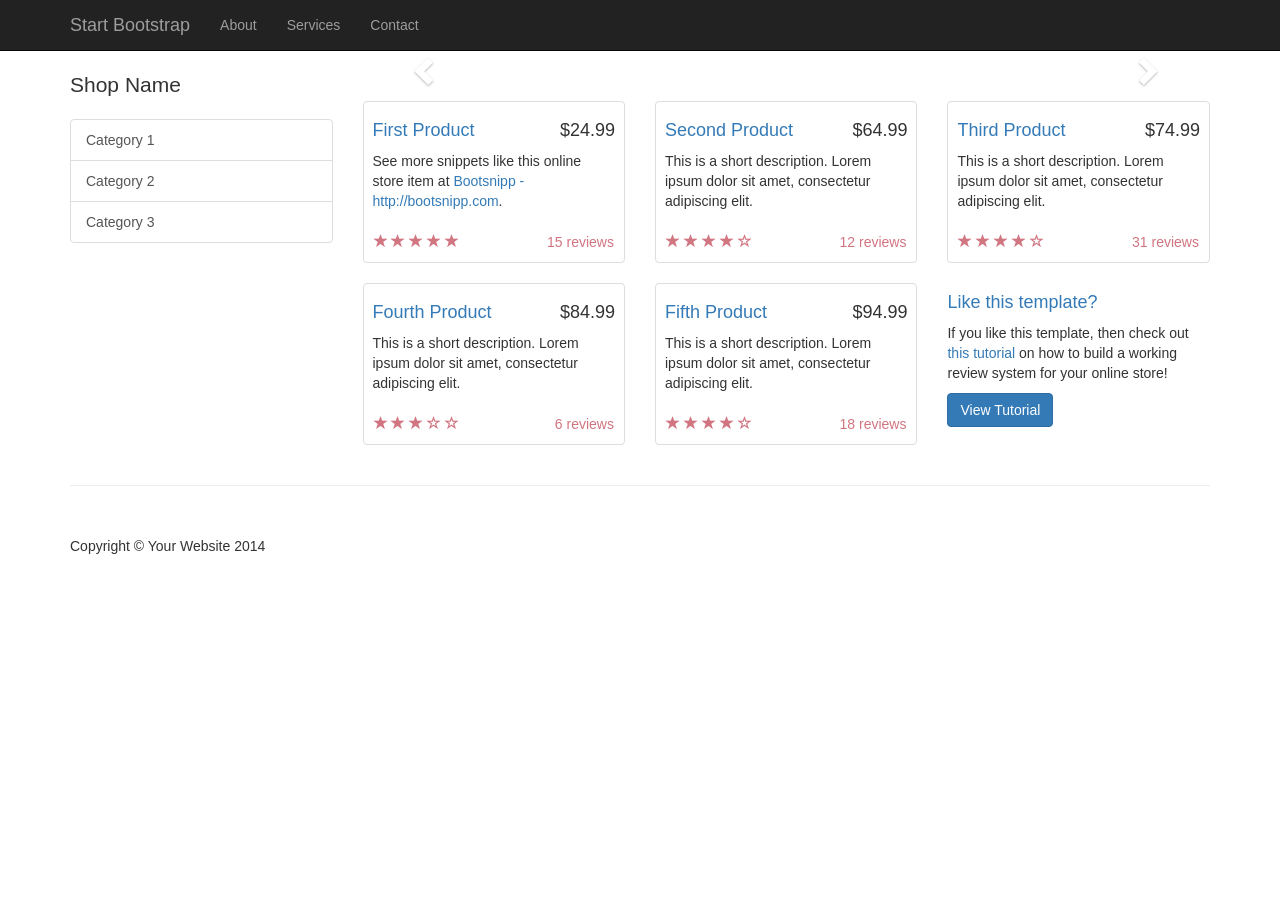
==== WebContent/index.html @ b59e2484 "Template added" ====
<!DOCTYPE html>
<html lang="en">

<head>

    <meta charset="utf-8">
    <meta http-equiv="X-UA-Compatible" content="IE=edge">
    <meta name="viewport" content="width=device-width, initial-scale=1">
    <meta name="description" content="">
    <meta name="author" content="">

    <title>Shop Homepage - Start Bootstrap Template</title>

    <!-- Bootstrap Core CSS -->
    <link href="css/bootstrap.min.css" rel="stylesheet">

    <!-- Custom CSS -->
    <link href="css/shop-homepage.css" rel="stylesheet">

    <!-- HTML5 Shim and Respond.js IE8 support of HTML5 elements and media queries -->
    <!-- WARNING: Respond.js doesn't work if you view the page via file:// -->
    <!--[if lt IE 9]>
        <script src="https://oss.maxcdn.com/libs/html5shiv/3.7.0/html5shiv.js"></script>
        <script src="https://oss.maxcdn.com/libs/respond.js/1.4.2/respond.min.js"></script>
    <![endif]-->

</head>

<body>

    <!-- Navigation -->
    <nav class="navbar navbar-inverse navbar-fixed-top" role="navigation">
        <div class="container">
            <!-- Brand and toggle get grouped for better mobile display -->
            <div class="navbar-header">
                <button type="button" class="navbar-toggle" data-toggle="collapse" data-target="#bs-example-navbar-collapse-1">
                    <span class="sr-only">Toggle navigation</span>
                    <span class="icon-bar"></span>
                    <span class="icon-bar"></span>
                    <span class="icon-bar"></span>
                </button>
                <a class="navbar-brand" href="#">Start Bootstrap</a>
            </div>
            <!-- Collect the nav links, forms, and other content for toggling -->
            <div class="collapse navbar-collapse" id="bs-example-navbar-collapse-1">
                <ul class="nav navbar-nav">
                    <li>
                        <a href="#">About</a>
                    </li>
                    <li>
                        <a href="#">Services</a>
                    </li>
                    <li>
                        <a href="#">Contact</a>
                    </li>
                </ul>
            </div>
            <!-- /.navbar-collapse -->
        </div>
        <!-- /.container -->
    </nav>

    <!-- Page Content -->
    <div class="container">

        <div class="row">

            <div class="col-md-3">
                <p class="lead">Shop Name</p>
                <div class="list-group">
                    <a href="#" class="list-group-item">Category 1</a>
                    <a href="#" class="list-group-item">Category 2</a>
                    <a href="#" class="list-group-item">Category 3</a>
                </div>
            </div>

            <div class="col-md-9">

                <div class="row carousel-holder">

                    <div class="col-md-12">
                        <div id="carousel-example-generic" class="carousel slide" data-ride="carousel">
                            <ol class="carousel-indicators">
                                <li data-target="#carousel-example-generic" data-slide-to="0" class="active"></li>
                                <li data-target="#carousel-example-generic" data-slide-to="1"></li>
                                <li data-target="#carousel-example-generic" data-slide-to="2"></li>
                            </ol>
                            <div class="carousel-inner">
                                <div class="item active">
                                    <img class="slide-image" src="http://placehold.it/800x300" alt="">
                                </div>
                                <div class="item">
                                    <img class="slide-image" src="http://placehold.it/800x300" alt="">
                                </div>
                                <div class="item">
                                    <img class="slide-image" src="http://placehold.it/800x300" alt="">
                                </div>
                            </div>
                            <a class="left carousel-control" href="#carousel-example-generic" data-slide="prev">
                                <span class="glyphicon glyphicon-chevron-left"></span>
                            </a>
                            <a class="right carousel-control" href="#carousel-example-generic" data-slide="next">
                                <span class="glyphicon glyphicon-chevron-right"></span>
                            </a>
                        </div>
                    </div>

                </div>

                <div class="row">

                    <div class="col-sm-4 col-lg-4 col-md-4">
                        <div class="thumbnail">
                            <img src="http://placehold.it/320x150" alt="">
                            <div class="caption">
                                <h4 class="pull-right">$24.99</h4>
                                <h4><a href="#">First Product</a>
                                </h4>
                                <p>See more snippets like this online store item at <a target="_blank" href="http://www.bootsnipp.com">Bootsnipp - http://bootsnipp.com</a>.</p>
                            </div>
                            <div class="ratings">
                                <p class="pull-right">15 reviews</p>
                                <p>
                                    <span class="glyphicon glyphicon-star"></span>
                                    <span class="glyphicon glyphicon-star"></span>
                                    <span class="glyphicon glyphicon-star"></span>
                                    <span class="glyphicon glyphicon-star"></span>
                                    <span class="glyphicon glyphicon-star"></span>
                                </p>
                            </div>
                        </div>
                    </div>

                    <div class="col-sm-4 col-lg-4 col-md-4">
                        <div class="thumbnail">
                            <img src="http://placehold.it/320x150" alt="">
                            <div class="caption">
                                <h4 class="pull-right">$64.99</h4>
                                <h4><a href="#">Second Product</a>
                                </h4>
                                <p>This is a short description. Lorem ipsum dolor sit amet, consectetur adipiscing elit.</p>
                            </div>
                            <div class="ratings">
                                <p class="pull-right">12 reviews</p>
                                <p>
                                    <span class="glyphicon glyphicon-star"></span>
                                    <span class="glyphicon glyphicon-star"></span>
                                    <span class="glyphicon glyphicon-star"></span>
                                    <span class="glyphicon glyphicon-star"></span>
                                    <span class="glyphicon glyphicon-star-empty"></span>
                                </p>
                            </div>
                        </div>
                    </div>

                    <div class="col-sm-4 col-lg-4 col-md-4">
                        <div class="thumbnail">
                            <img src="http://placehold.it/320x150" alt="">
                            <div class="caption">
                                <h4 class="pull-right">$74.99</h4>
                                <h4><a href="#">Third Product</a>
                                </h4>
                                <p>This is a short description. Lorem ipsum dolor sit amet, consectetur adipiscing elit.</p>
                            </div>
                            <div class="ratings">
                                <p class="pull-right">31 reviews</p>
                                <p>
                                    <span class="glyphicon glyphicon-star"></span>
                                    <span class="glyphicon glyphicon-star"></span>
                                    <span class="glyphicon glyphicon-star"></span>
                                    <span class="glyphicon glyphicon-star"></span>
                                    <span class="glyphicon glyphicon-star-empty"></span>
                                </p>
                            </div>
                        </div>
                    </div>

                    <div class="col-sm-4 col-lg-4 col-md-4">
                        <div class="thumbnail">
                            <img src="http://placehold.it/320x150" alt="">
                            <div class="caption">
                                <h4 class="pull-right">$84.99</h4>
                                <h4><a href="#">Fourth Product</a>
                                </h4>
                                <p>This is a short description. Lorem ipsum dolor sit amet, consectetur adipiscing elit.</p>
                            </div>
                            <div class="ratings">
                                <p class="pull-right">6 reviews</p>
                                <p>
                                    <span class="glyphicon glyphicon-star"></span>
                                    <span class="glyphicon glyphicon-star"></span>
                                    <span class="glyphicon glyphicon-star"></span>
                                    <span class="glyphicon glyphicon-star-empty"></span>
                                    <span class="glyphicon glyphicon-star-empty"></span>
                                </p>
                            </div>
                        </div>
                    </div>

                    <div class="col-sm-4 col-lg-4 col-md-4">
                        <div class="thumbnail">
                            <img src="http://placehold.it/320x150" alt="">
                            <div class="caption">
                                <h4 class="pull-right">$94.99</h4>
                                <h4><a href="#">Fifth Product</a>
                                </h4>
                                <p>This is a short description. Lorem ipsum dolor sit amet, consectetur adipiscing elit.</p>
                            </div>
                            <div class="ratings">
                                <p class="pull-right">18 reviews</p>
                                <p>
                                    <span class="glyphicon glyphicon-star"></span>
                                    <span class="glyphicon glyphicon-star"></span>
                                    <span class="glyphicon glyphicon-star"></span>
                                    <span class="glyphicon glyphicon-star"></span>
                                    <span class="glyphicon glyphicon-star-empty"></span>
                                </p>
                            </div>
                        </div>
                    </div>

                    <div class="col-sm-4 col-lg-4 col-md-4">
                        <h4><a href="#">Like this template?</a>
                        </h4>
                        <p>If you like this template, then check out <a target="_blank" href="http://maxoffsky.com/code-blog/laravel-shop-tutorial-1-building-a-review-system/">this tutorial</a> on how to build a working review system for your online store!</p>
                        <a class="btn btn-primary" target="_blank" href="http://maxoffsky.com/code-blog/laravel-shop-tutorial-1-building-a-review-system/">View Tutorial</a>
                    </div>

                </div>

            </div>

        </div>

    </div>
    <!-- /.container -->

    <div class="container">

        <hr>

        <!-- Footer -->
        <footer>
            <div class="row">
                <div class="col-lg-12">
                    <p>Copyright &copy; Your Website 2014</p>
                </div>
            </div>
        </footer>

    </div>
    <!-- /.container -->

    <!-- jQuery -->
    <script src="js/jquery.js"></script>

    <!-- Bootstrap Core JavaScript -->
    <script src="js/bootstrap.min.js"></script>

</body>

</html>
---- WebContent/css/shop-homepage.css ----
/*!
 * Start Bootstrap - Shop Homepage HTML Template (http://startbootstrap.com)
 * Code licensed under the Apache License v2.0.
 * For details, see http://www.apache.org/licenses/LICENSE-2.0.
 */

body {
    padding-top: 70px; /* Required padding for .navbar-fixed-top. Remove if using .navbar-static-top. Change if height of navigation changes. */
}

.slide-image {
    width: 100%;
}

.carousel-holder {
    margin-bottom: 30px;
}

.carousel-control,
.item {
    border-radius: 4px;
}

.caption {
    height: 130px;
    overflow: hidden;
}

.caption h4 {
    white-space: nowrap;
}

.thumbnail img {
    width: 100%;
}

.ratings {
    padding-right: 10px;
    padding-left: 10px;
    color: #d17581;
}

.thumbnail {
    padding: 0;
}

.thumbnail .caption-full {
    padding: 9px;
    color: #333;
}

footer {
    margin: 50px 0;
}
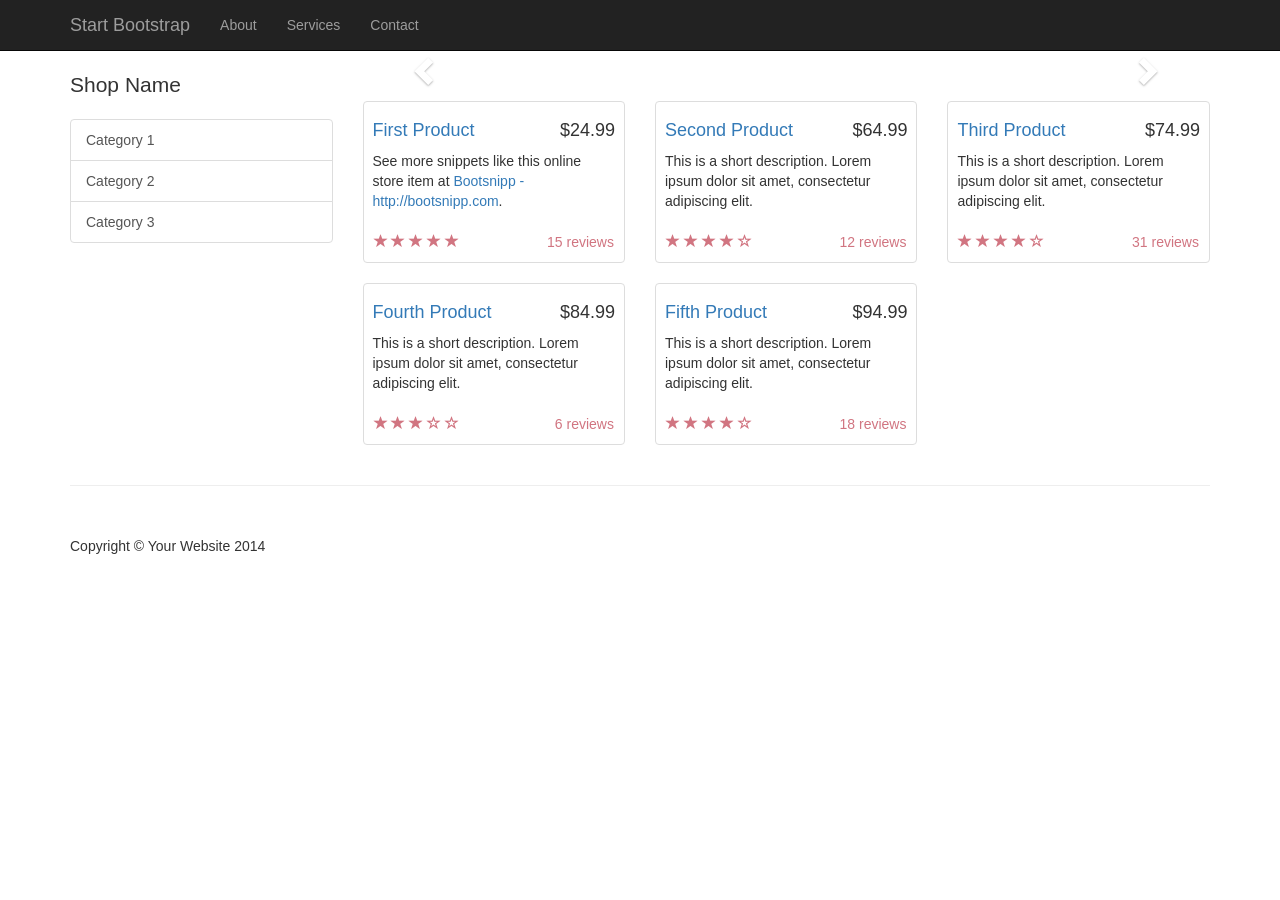
==== commit d4f5c8d1: "removed advertising" ====
--- a/WebContent/index.html
+++ b/WebContent/index.html
@@ -218,14 +218,6 @@
                             </div>
                         </div>
                     </div>
-
-                    <div class="col-sm-4 col-lg-4 col-md-4">
-                        <h4><a href="#">Like this template?</a>
-                        </h4>
-                        <p>If you like this template, then check out <a target="_blank" href="http://maxoffsky.com/code-blog/laravel-shop-tutorial-1-building-a-review-system/">this tutorial</a> on how to build a working review system for your online store!</p>
-                        <a class="btn btn-primary" target="_blank" href="http://maxoffsky.com/code-blog/laravel-shop-tutorial-1-building-a-review-system/">View Tutorial</a>
-                    </div>
-
                 </div>
 
             </div>
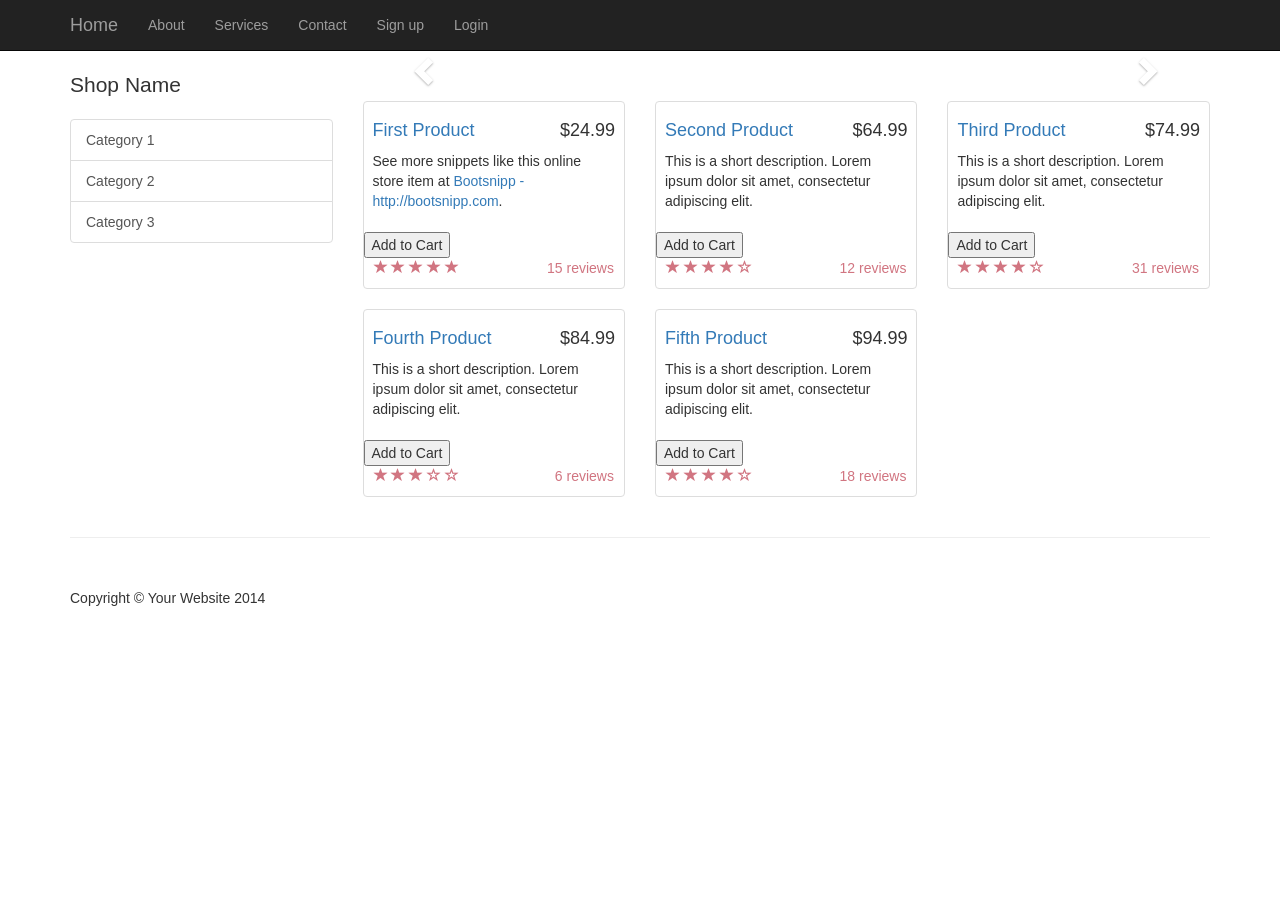
==== commit 7e963230: "login signup commit" ====
--- a/WebContent/index.html
+++ b/WebContent/index.html
@@ -9,7 +9,7 @@
     <meta name="description" content="">
     <meta name="author" content="">
 
-    <title>Shop Homepage - Start Bootstrap Template</title>
+    <title>Shop Homepage</title>
 
     <!-- Bootstrap Core CSS -->
     <link href="css/bootstrap.min.css" rel="stylesheet">
@@ -39,7 +39,7 @@
                     <span class="icon-bar"></span>
                     <span class="icon-bar"></span>
                 </button>
-                <a class="navbar-brand" href="#">Start Bootstrap</a>
+                <a class="navbar-brand" href="#">Home</a>
             </div>
             <!-- Collect the nav links, forms, and other content for toggling -->
             <div class="collapse navbar-collapse" id="bs-example-navbar-collapse-1">
@@ -52,6 +52,12 @@
                     </li>
                     <li>
                         <a href="#">Contact</a>
+                    </li >
+                      <li style="left">
+                         <a href="html/Signup.html">Sign up</a>
+                    </li>
+                     <li >
+                         <a href="html/Login.html">Login</a>
                     </li>
                 </ul>
             </div>
@@ -118,6 +124,9 @@
                                 </h4>
                                 <p>See more snippets like this online store item at <a target="_blank" href="http://www.bootsnipp.com">Bootsnipp - http://bootsnipp.com</a>.</p>
                             </div>
+                            <div class="addtoCartt">
+                              <input type="button" value="Add to Cart"/>
+                            </div>
                             <div class="ratings">
                                 <p class="pull-right">15 reviews</p>
                                 <p>
@@ -140,6 +149,9 @@
                                 </h4>
                                 <p>This is a short description. Lorem ipsum dolor sit amet, consectetur adipiscing elit.</p>
                             </div>
+                            <div class="addtoCartt">
+                              <input type="button" value="Add to Cart"/>
+                            </div>
                             <div class="ratings">
                                 <p class="pull-right">12 reviews</p>
                                 <p>
@@ -162,6 +174,9 @@
                                 </h4>
                                 <p>This is a short description. Lorem ipsum dolor sit amet, consectetur adipiscing elit.</p>
                             </div>
+                            <div class="addtoCartt">
+                              <input type="button" value="Add to Cart"/>
+                            </div>
                             <div class="ratings">
                                 <p class="pull-right">31 reviews</p>
                                 <p>
@@ -184,6 +199,9 @@
                                 </h4>
                                 <p>This is a short description. Lorem ipsum dolor sit amet, consectetur adipiscing elit.</p>
                             </div>
+                            <div class="addtoCartt">
+                              <input type="button" value="Add to Cart"/>
+                            </div>
                             <div class="ratings">
                                 <p class="pull-right">6 reviews</p>
                                 <p>
@@ -206,6 +224,9 @@
                                 </h4>
                                 <p>This is a short description. Lorem ipsum dolor sit amet, consectetur adipiscing elit.</p>
                             </div>
+                            <div class="addtoCartt">
+                              <input type="button" value="Add to Cart"/>
+                            </div>
                             <div class="ratings">
                                 <p class="pull-right">18 reviews</p>
                                 <p>
@@ -218,6 +239,9 @@
                             </div>
                         </div>
                     </div>
+
+          
+
                 </div>
 
             </div>
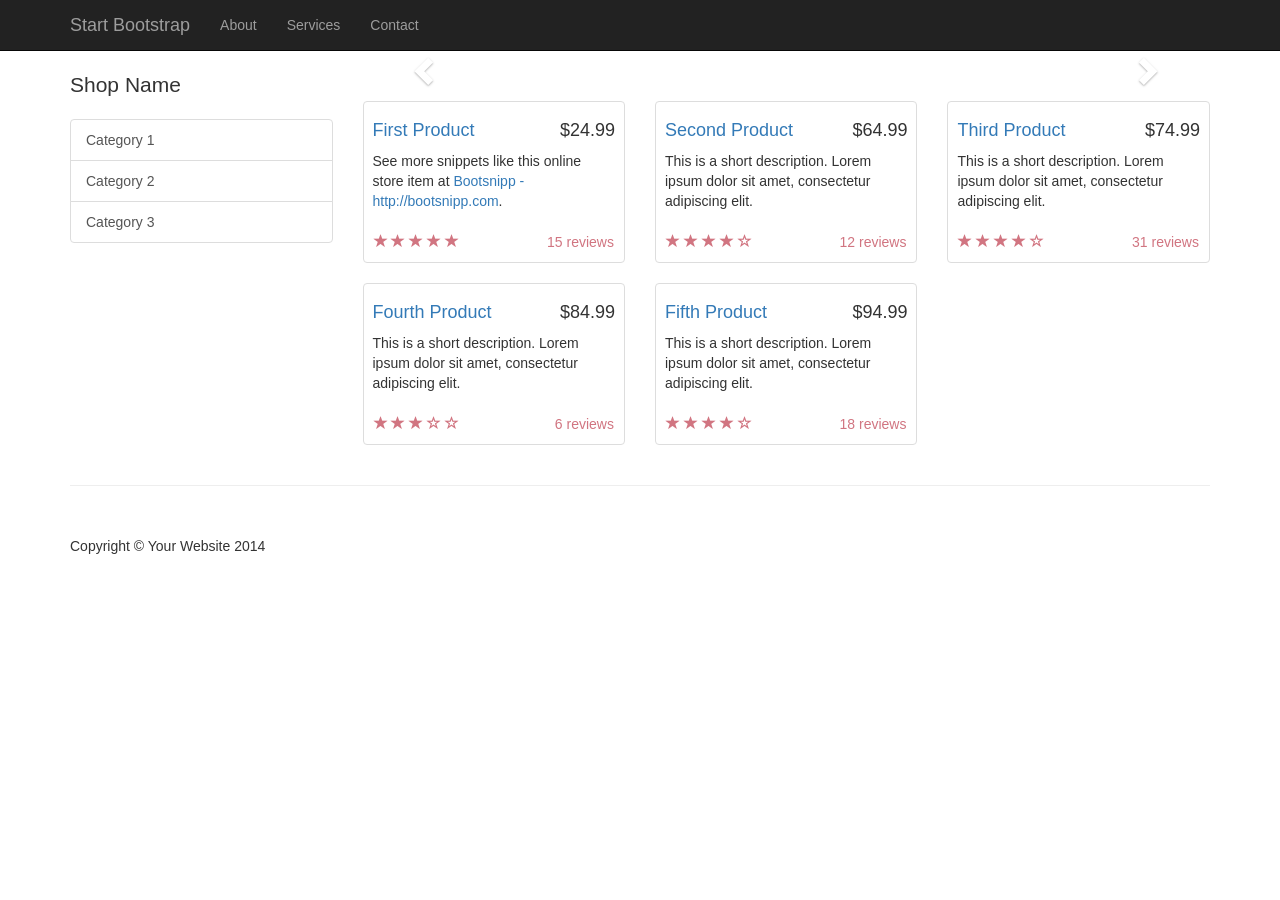
==== commit 917f6e78: "Merge branch 'master' of https://github.com/RainCheck3/Balloon" ====
--- a/WebContent/index.html
+++ b/WebContent/index.html
@@ -9,7 +9,7 @@
     <meta name="description" content="">
     <meta name="author" content="">
 
-    <title>Shop Homepage</title>
+    <title>Shop Homepage - Start Bootstrap Template</title>
 
     <!-- Bootstrap Core CSS -->
     <link href="css/bootstrap.min.css" rel="stylesheet">
@@ -39,7 +39,7 @@
                     <span class="icon-bar"></span>
                     <span class="icon-bar"></span>
                 </button>
-                <a class="navbar-brand" href="#">Home</a>
+                <a class="navbar-brand" href="#">Start Bootstrap</a>
             </div>
             <!-- Collect the nav links, forms, and other content for toggling -->
             <div class="collapse navbar-collapse" id="bs-example-navbar-collapse-1">
@@ -52,12 +52,6 @@
                     </li>
                     <li>
                         <a href="#">Contact</a>
-                    </li >
-                      <li style="left">
-                         <a href="html/Signup.html">Sign up</a>
-                    </li>
-                     <li >
-                         <a href="html/Login.html">Login</a>
                     </li>
                 </ul>
             </div>
@@ -124,9 +118,6 @@
                                 </h4>
                                 <p>See more snippets like this online store item at <a target="_blank" href="http://www.bootsnipp.com">Bootsnipp - http://bootsnipp.com</a>.</p>
                             </div>
-                            <div class="addtoCartt">
-                              <input type="button" value="Add to Cart"/>
-                            </div>
                             <div class="ratings">
                                 <p class="pull-right">15 reviews</p>
                                 <p>
@@ -149,9 +140,6 @@
                                 </h4>
                                 <p>This is a short description. Lorem ipsum dolor sit amet, consectetur adipiscing elit.</p>
                             </div>
-                            <div class="addtoCartt">
-                              <input type="button" value="Add to Cart"/>
-                            </div>
                             <div class="ratings">
                                 <p class="pull-right">12 reviews</p>
                                 <p>
@@ -174,9 +162,6 @@
                                 </h4>
                                 <p>This is a short description. Lorem ipsum dolor sit amet, consectetur adipiscing elit.</p>
                             </div>
-                            <div class="addtoCartt">
-                              <input type="button" value="Add to Cart"/>
-                            </div>
                             <div class="ratings">
                                 <p class="pull-right">31 reviews</p>
                                 <p>
@@ -199,9 +184,6 @@
                                 </h4>
                                 <p>This is a short description. Lorem ipsum dolor sit amet, consectetur adipiscing elit.</p>
                             </div>
-                            <div class="addtoCartt">
-                              <input type="button" value="Add to Cart"/>
-                            </div>
                             <div class="ratings">
                                 <p class="pull-right">6 reviews</p>
                                 <p>
@@ -224,9 +206,6 @@
                                 </h4>
                                 <p>This is a short description. Lorem ipsum dolor sit amet, consectetur adipiscing elit.</p>
                             </div>
-                            <div class="addtoCartt">
-                              <input type="button" value="Add to Cart"/>
-                            </div>
                             <div class="ratings">
                                 <p class="pull-right">18 reviews</p>
                                 <p>
@@ -239,9 +218,6 @@
                             </div>
                         </div>
                     </div>
-
-          
-
                 </div>
 
             </div>
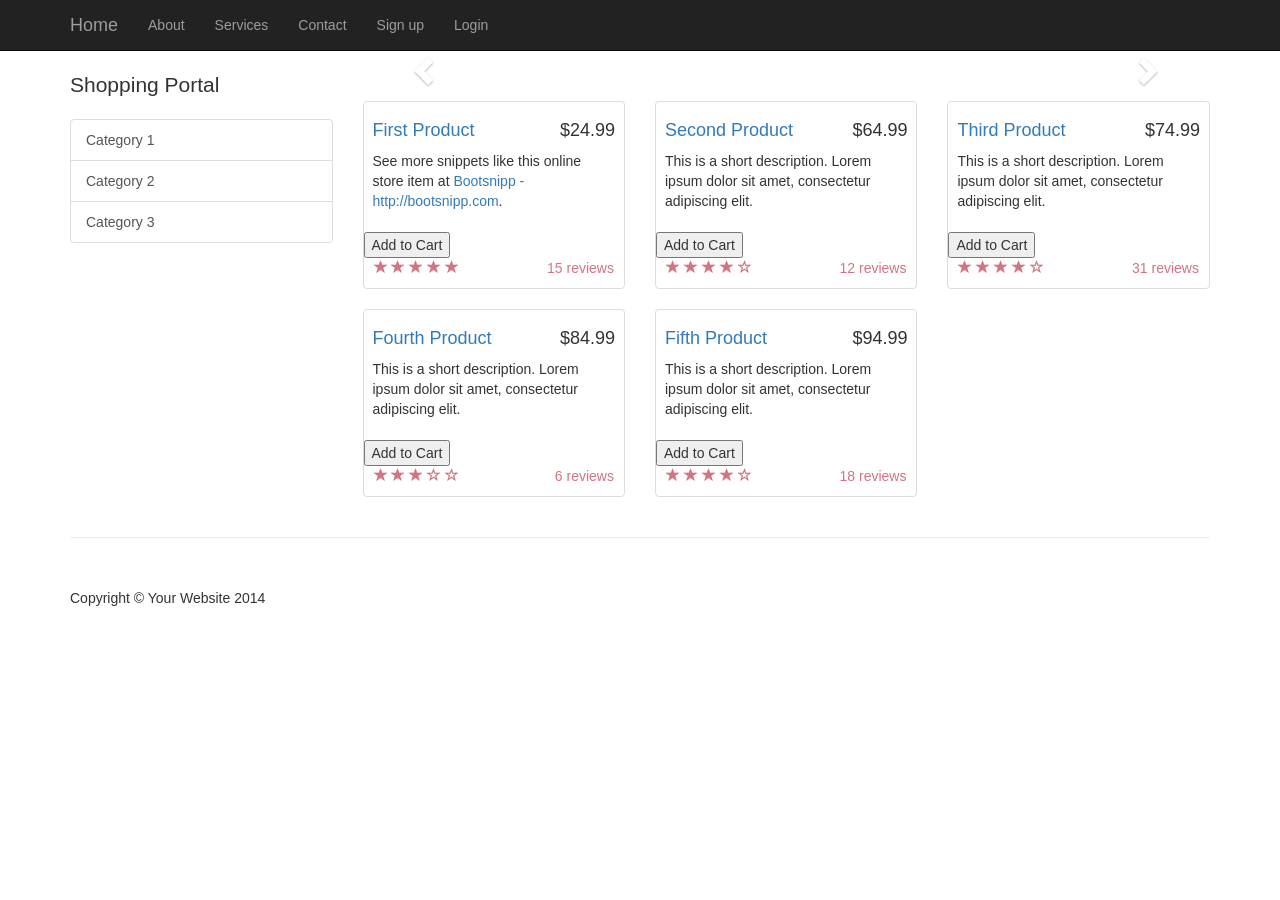
==== commit 48ca4e89: "second commit" ====
--- a/WebContent/index.html
+++ b/WebContent/index.html
@@ -9,7 +9,7 @@
     <meta name="description" content="">
     <meta name="author" content="">
 
-    <title>Shop Homepage - Start Bootstrap Template</title>
+    <title>Shop Homepage</title>
 
     <!-- Bootstrap Core CSS -->
     <link href="css/bootstrap.min.css" rel="stylesheet">
@@ -39,7 +39,7 @@
                     <span class="icon-bar"></span>
                     <span class="icon-bar"></span>
                 </button>
-                <a class="navbar-brand" href="#">Start Bootstrap</a>
+               <a class="navbar-brand" href="#">Home</a>
             </div>
             <!-- Collect the nav links, forms, and other content for toggling -->
             <div class="collapse navbar-collapse" id="bs-example-navbar-collapse-1">
@@ -52,7 +52,14 @@
                     </li>
                     <li>
                         <a href="#">Contact</a>
-                    </li>
+                    </li >
+                      <li style="left">
+                         <a href="html/Signup.html">Sign up</a>
+                    </li>
+                     <li >
+                         <a href="html/Login.html">Login</a>
+                    </li>
+                    
                 </ul>
             </div>
             <!-- /.navbar-collapse -->
@@ -66,7 +73,7 @@
         <div class="row">
 
             <div class="col-md-3">
-                <p class="lead">Shop Name</p>
+                <p class="lead">Shopping Portal</p>
                 <div class="list-group">
                     <a href="#" class="list-group-item">Category 1</a>
                     <a href="#" class="list-group-item">Category 2</a>
@@ -118,6 +125,9 @@
                                 </h4>
                                 <p>See more snippets like this online store item at <a target="_blank" href="http://www.bootsnipp.com">Bootsnipp - http://bootsnipp.com</a>.</p>
                             </div>
+                            <div class="addtoCartt">
+                              <input type="button" value="Add to Cart"/>
+                            </div>
                             <div class="ratings">
                                 <p class="pull-right">15 reviews</p>
                                 <p>
@@ -140,6 +150,9 @@
                                 </h4>
                                 <p>This is a short description. Lorem ipsum dolor sit amet, consectetur adipiscing elit.</p>
                             </div>
+                            <div class="addtoCartt">
+                              <input type="button" value="Add to Cart"/>
+                            </div>
                             <div class="ratings">
                                 <p class="pull-right">12 reviews</p>
                                 <p>
@@ -162,6 +175,9 @@
                                 </h4>
                                 <p>This is a short description. Lorem ipsum dolor sit amet, consectetur adipiscing elit.</p>
                             </div>
+                            <div class="addtoCartt">
+                              <input type="button" value="Add to Cart"/>
+                            </div>
                             <div class="ratings">
                                 <p class="pull-right">31 reviews</p>
                                 <p>
@@ -184,6 +200,9 @@
                                 </h4>
                                 <p>This is a short description. Lorem ipsum dolor sit amet, consectetur adipiscing elit.</p>
                             </div>
+                            <div class="addtoCartt">
+                              <input type="button" value="Add to Cart"/>
+                            </div>
                             <div class="ratings">
                                 <p class="pull-right">6 reviews</p>
                                 <p>
@@ -206,6 +225,9 @@
                                 </h4>
                                 <p>This is a short description. Lorem ipsum dolor sit amet, consectetur adipiscing elit.</p>
                             </div>
+                            <div class="addtoCartt">
+                              <input type="button" value="Add to Cart"/>
+                            </div>
                             <div class="ratings">
                                 <p class="pull-right">18 reviews</p>
                                 <p>
@@ -218,6 +240,9 @@
                             </div>
                         </div>
                     </div>
+
+          
+
                 </div>
 
             </div>
